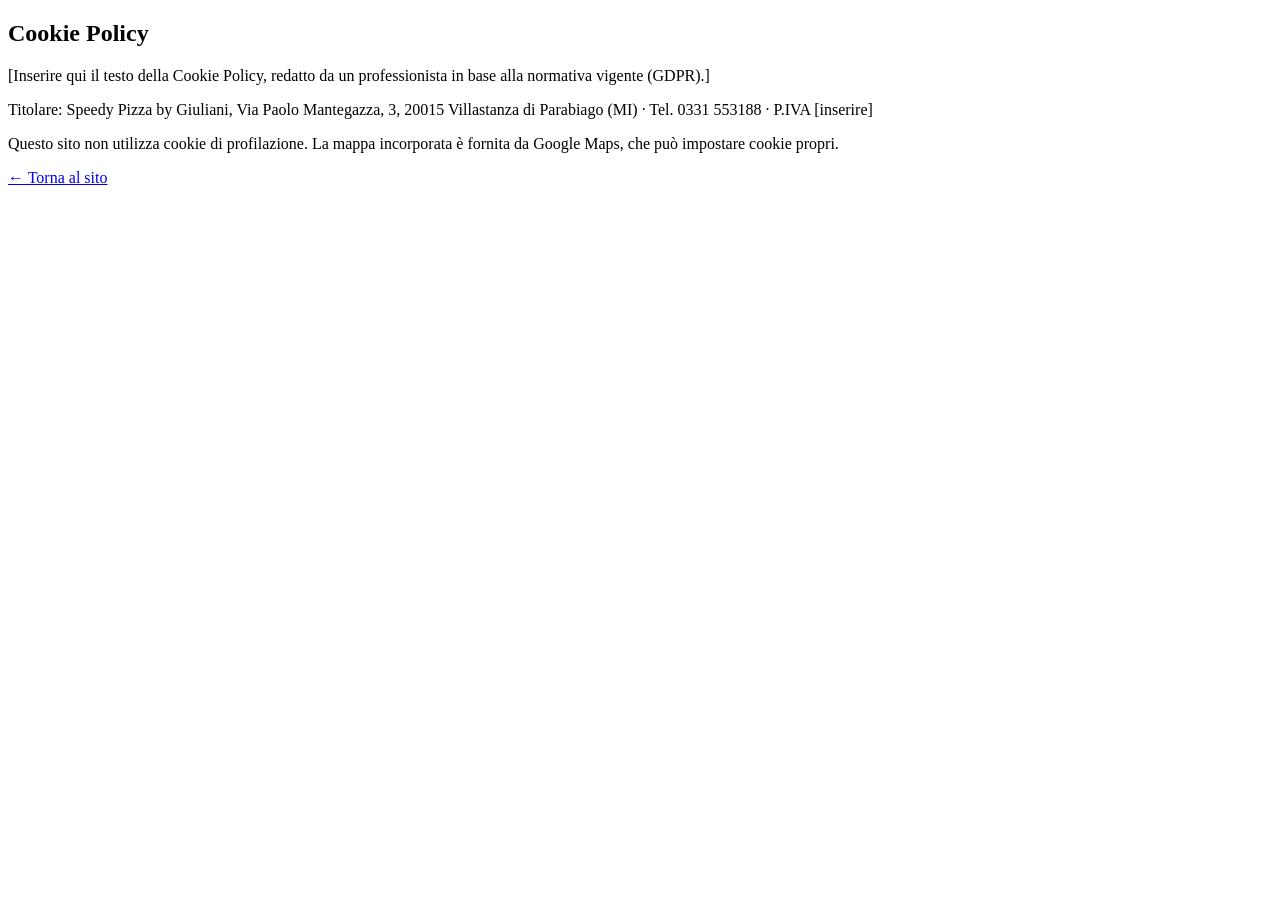
==== cookie.html @ 9eef9fd0 "Add files via upload" ====
<!DOCTYPE html><html lang="it"><head><meta charset="utf-8"><meta name="viewport" content="width=device-width, initial-scale=1"><title>Cookie Policy | Speedy Pizza by Giuliani</title><link rel="stylesheet" href="css/style.css"></head>
<body><main class="wrap sec"><h2>Cookie Policy</h2>
<p>[Inserire qui il testo della Cookie Policy, redatto da un professionista in base alla normativa vigente (GDPR).]</p>
<p>Titolare: Speedy Pizza by Giuliani, Via Paolo Mantegazza, 3, 20015 Villastanza di Parabiago (MI) · Tel. 0331 553188 · P.IVA [inserire]</p>
<p>Questo sito non utilizza cookie di profilazione. La mappa incorporata è fornita da Google Maps, che può impostare cookie propri.</p>
<p><a href="index.html">← Torna al sito</a></p></main></body></html>
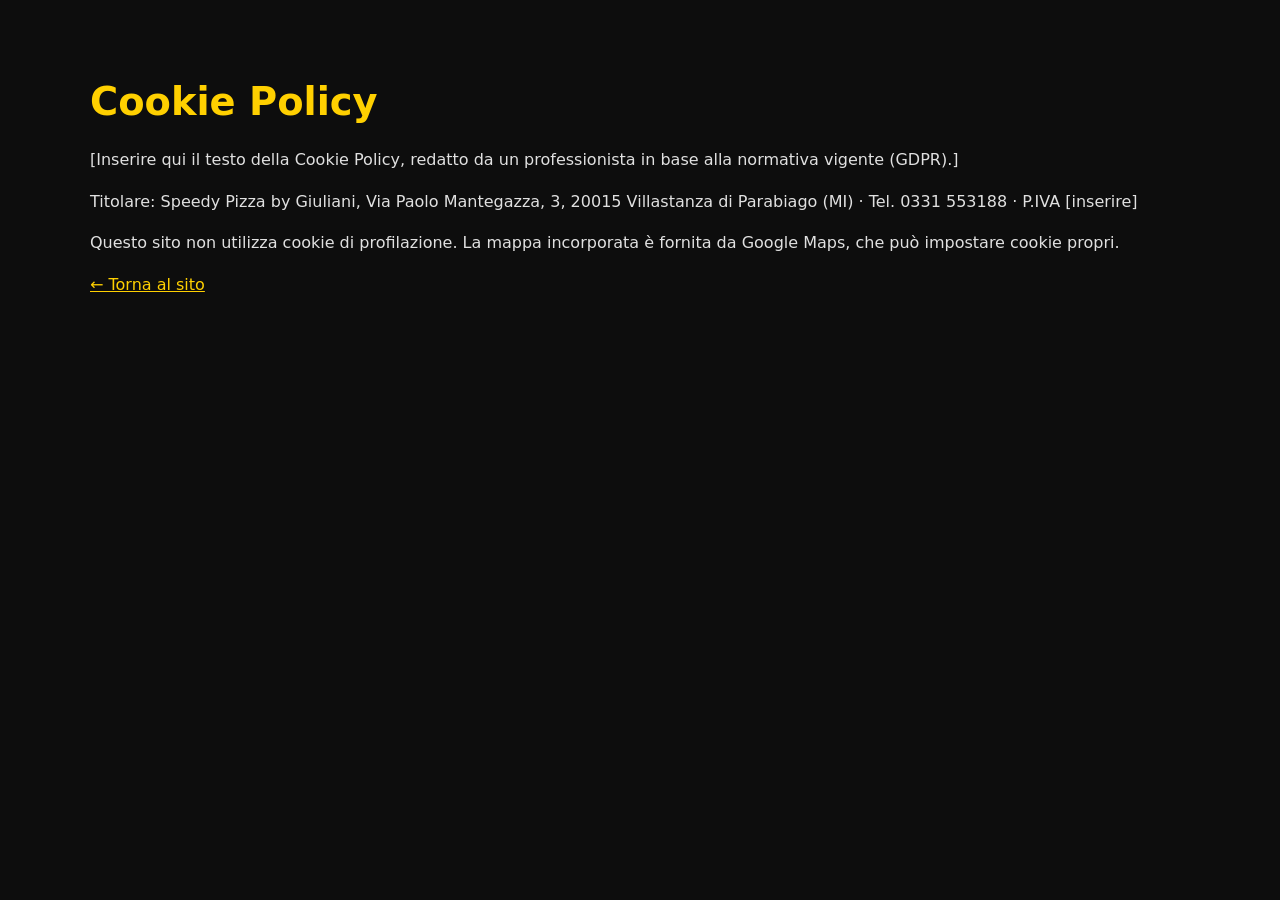
==== commit 7d4b27d9: "Add files via upload" ====
--- a/cookie.html
+++ b/cookie.html
@@ -1,4 +1,4 @@
-<!DOCTYPE html><html lang="it"><head><meta charset="utf-8"><meta name="viewport" content="width=device-width, initial-scale=1"><title>Cookie Policy | Speedy Pizza by Giuliani</title><link rel="stylesheet" href="css/style.css"></head>
+<!DOCTYPE html><html lang="it"><head><meta charset="utf-8"><meta name="viewport" content="width=device-width, initial-scale=1"><title>Cookie Policy | Speedy Pizza by Giuliani</title><link rel="stylesheet" href="style.css"></head>
 <body><main class="wrap sec"><h2>Cookie Policy</h2>
 <p>[Inserire qui il testo della Cookie Policy, redatto da un professionista in base alla normativa vigente (GDPR).]</p>
 <p>Titolare: Speedy Pizza by Giuliani, Via Paolo Mantegazza, 3, 20015 Villastanza di Parabiago (MI) · Tel. 0331 553188 · P.IVA [inserire]</p>
--- a/style.css
+++ b/style.css
@@ -0,0 +1,64 @@
+:root{--bg:#0D0D0D;--bg2:#1A1A1A;--y:#FFD000;--t:#fff;--g:#E0E0E0;--line:#333}
+*{box-sizing:border-box}html{scroll-behavior:smooth;scroll-padding-top:80px}
+body{margin:0;background:var(--bg);color:var(--g);font:400 1rem/1.6 Montserrat,system-ui,sans-serif;padding-bottom:64px}
+a{color:var(--y)}img{max-width:100%;height:auto;display:block}
+h1,h2,h3{font-weight:800;color:var(--t);line-height:1.15;margin:0 0 .6em}
+h1{font-size:clamp(2rem,6.5vw,3.8rem);font-weight:900;max-width:16ch}
+h2{font-size:clamp(1.6rem,4vw,2.4rem);color:var(--y)}
+:focus-visible{outline:3px solid var(--y);outline-offset:3px}
+.wrap{max-width:1100px;margin:auto;padding:0 20px}
+.muted{color:#aaa;font-size:.9rem}
+.nav{position:fixed;inset:0 0 auto;z-index:50;display:flex;align-items:center;justify-content:space-between;padding:6px 20px;background:rgba(0,0,0,.92);backdrop-filter:blur(8px);border-bottom:1px solid var(--line)}
+.brand img{height:52px;width:auto;mix-blend-mode:lighten}
+.nav nav{display:none;position:absolute;top:100%;left:0;right:0;flex-direction:column;gap:14px;padding:20px;background:#000}
+.nav nav.open{display:flex}
+.nav nav a:not(.btn){color:var(--t);text-decoration:none;font-weight:700}
+.burger{background:none;border:1px solid var(--y);color:var(--y);font-size:1.4rem;border-radius:8px;padding:2px 12px}
+.btn{display:inline-block;text-align:center;padding:14px 24px;border-radius:999px;font-weight:800;text-decoration:none;border:2px solid var(--y);transition:transform .15s,background .15s}
+.btn-y{background:var(--y);color:#000}.btn-o{color:var(--y);background:transparent}
+.btn:hover{transform:translateY(-2px)}.btn-o:hover{background:var(--y);color:#000}
+.hero{min-height:100svh;display:flex;align-items:center;padding:110px 0 60px;background:linear-gradient(90deg,rgba(13,13,13,.95) 30%,rgba(13,13,13,.55)),url(locale.jpg) center/cover}
+.hero p{max-width:60ch;font-size:1.05rem}
+.cta{display:flex;flex-wrap:wrap;gap:12px;margin:26px 0 18px}
+.down{color:var(--g);font-weight:700}
+.badge{display:inline-block;margin-top:18px;padding:6px 14px;border:1px solid var(--y);border-radius:999px;color:var(--y);font-weight:700;font-size:.9rem}
+.sec{padding:80px 0}.alt{background:var(--bg2)}
+.cards{display:grid;gap:18px;margin-top:28px}
+.card{background:var(--bg2);border:1px solid var(--y);border-radius:14px;padding:26px}
+.alt .card{background:var(--bg)}
+.ico{font-size:2rem}.card h3{margin-top:10px;color:var(--y)}
+.tools{position:sticky;top:64px;z-index:10;background:var(--bg2);padding:12px 0}
+#q{width:100%;padding:14px 18px;border-radius:12px;border:2px solid var(--line);background:var(--bg);color:var(--t);font:inherit}
+#q:focus{border-color:var(--y);outline:0}
+.tabs{display:flex;gap:8px;overflow-x:auto;padding:12px 0 2px}
+.tabs button{flex:none;padding:9px 16px;border-radius:999px;border:1px solid var(--line);background:var(--bg);color:var(--g);font:700 .9rem Montserrat,sans-serif;cursor:pointer}
+.tabs button[aria-selected=true]{background:var(--y);color:#000;border-color:var(--y)}
+.cat{margin-top:34px}.cat h3{color:var(--t);font-size:1.5rem;border-bottom:2px solid var(--y);padding-bottom:8px}
+.items{display:grid;gap:4px 40px}
+.item{display:grid;grid-template-columns:1fr auto;gap:2px 14px;padding:14px 0;border-bottom:1px solid var(--line)}
+.item h4{margin:0;color:var(--t);font-size:1.05rem}
+.item .p{color:var(--y);font-weight:800;font-size:1.1rem;white-space:nowrap}
+.item .d{grid-column:1;margin:0;font-size:.9rem}
+.al{grid-column:1/-1;display:flex;flex-wrap:wrap;gap:5px;margin-top:4px}
+.al span{font-size:.72rem;padding:1px 8px;border:1px solid #555;border-radius:999px;color:#bbb}
+.notes{margin-top:36px;padding:20px;border:1px dashed #555;border-radius:12px;font-size:.9rem}.notes p{margin:.4em 0}
+.about{display:grid;gap:30px;align-items:start}.about>img{border-radius:14px;border:2px solid var(--y)}
+.wide{border-radius:14px;margin-top:20px}
+.two{display:grid;gap:30px}
+.two iframe{width:100%;min-height:340px;border:0;border-radius:14px;filter:grayscale(.3) invert(.92) hue-rotate(180deg)}
+.hours{width:100%;border-collapse:collapse;margin:18px 0}
+.hours th,.hours td{padding:10px 0;border-bottom:1px solid var(--line);text-align:left}
+.hours th{color:var(--t)}.hours tr.today{color:var(--y)}.hours tr.today th{color:var(--y)}
+footer{background:#000;padding:44px 0 20px;border-top:2px solid var(--y)}
+.foot{display:grid;gap:26px}.foot img{mix-blend-mode:lighten;margin-bottom:10px}.foot a{color:var(--g)}
+.copy{text-align:center;margin:30px 0 0}
+.callbar{position:fixed;inset:auto 0 0;z-index:60;background:var(--y);color:#000;text-align:center;font-weight:900;padding:16px;text-decoration:none;font-size:1.05rem}
+@media(min-width:800px){
+ body{padding-bottom:0}.callbar,.burger{display:none}
+ .nav{padding:6px 32px}.nav nav{display:flex;position:static;flex-direction:row;align-items:center;gap:26px;padding:0;background:none}
+ .btn.btn-y{padding:10px 20px}
+ .cards{grid-template-columns:repeat(3,1fr)}
+ .items{grid-template-columns:1fr 1fr}
+ .about{grid-template-columns:.8fr 1.2fr}.two{grid-template-columns:1fr 1fr}.foot{grid-template-columns:2fr 1fr 1fr}
+}
+@media(prefers-reduced-motion:reduce){html{scroll-behavior:auto}.btn{transition:none}}
